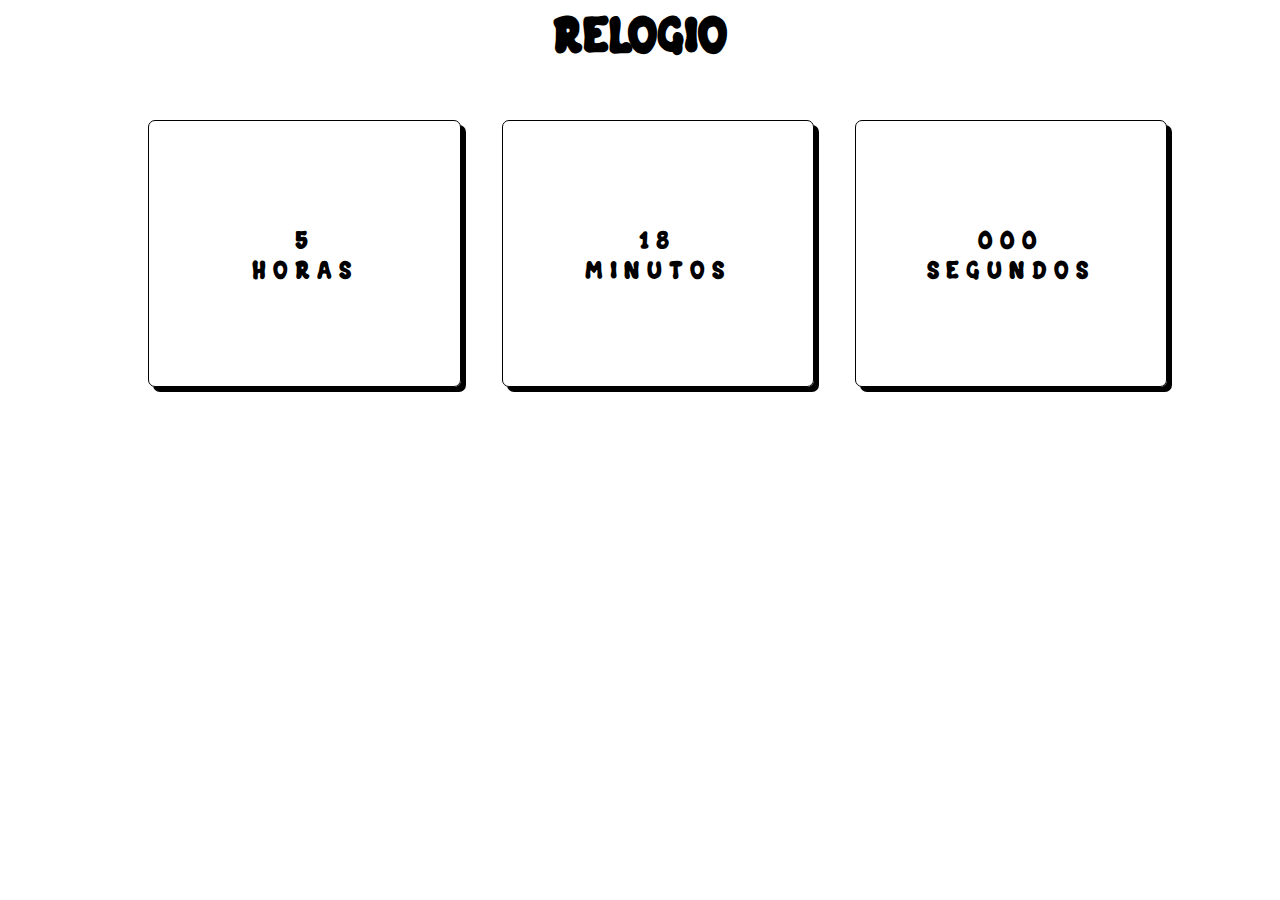
==== index.html @ f2aaedc4 "Update and rename idex.html to index.html" ====
<!DOCTYPE html>
<html lang="pt-br">
<head>
    <meta charset="UTF-8">
    <meta name="viewport" content="width=device-width, initial-scale=1.0">
    <title>black clock</title>
    <link rel="stylesheet" href="/css/clock.css">
    <script src="js/relogio.js" defer></script>
</head>
<body>
    <h1>relogio</h1>

    <div class="relogio">

        <div>
            <span id="horas">00</span>
            <span class="tempo">horas</span>
        </div>

        <div>
            <span id="minutos">00</span>
            <span class="tempo">minutos</span>
        </div>

        <div>
            <span id="segundos">00</span>
            <span class="tempo">segundos</span>
        </div>



    </div>
</body>
</html>
---- css/clock.css ----
@font-face {
    font-family:legal ;
    src: url('../font/aedwtr.ttf');
}

*{
    margin: 0;
    padding: 0;
    box-sizing: 0;
    font-family: legal;
}

body{
    background: url(https://files.passeidireto.com/9fb4a5ce-8202-4700-ae5a-b9327624758c/9fb4a5ce-8202-4700-ae5a-b9327624758c.png)no-repeat ;
    height: 10%;
    display: grid;
    place-items: center;
}

h1{

    position: flex;
    top: 20%;
}

div.relogio{
    background: transparent;
    width: 80%;
    padding: 3% 4%;
    display: flex;
    align-items: center;
    justify-content: space-around;
    box-shadow: 5% 8px 10px ;
}

.relogio div{
    border: 1px solid;
    width: 3px;
    display: flex;
    flex-direction: column;
    align-items: center;
    border-radius: 7px;
    letter-spacing: 7px;
    box-shadow: 5px 5px;
    margin: 2%;
    padding: 10% 15%;
}
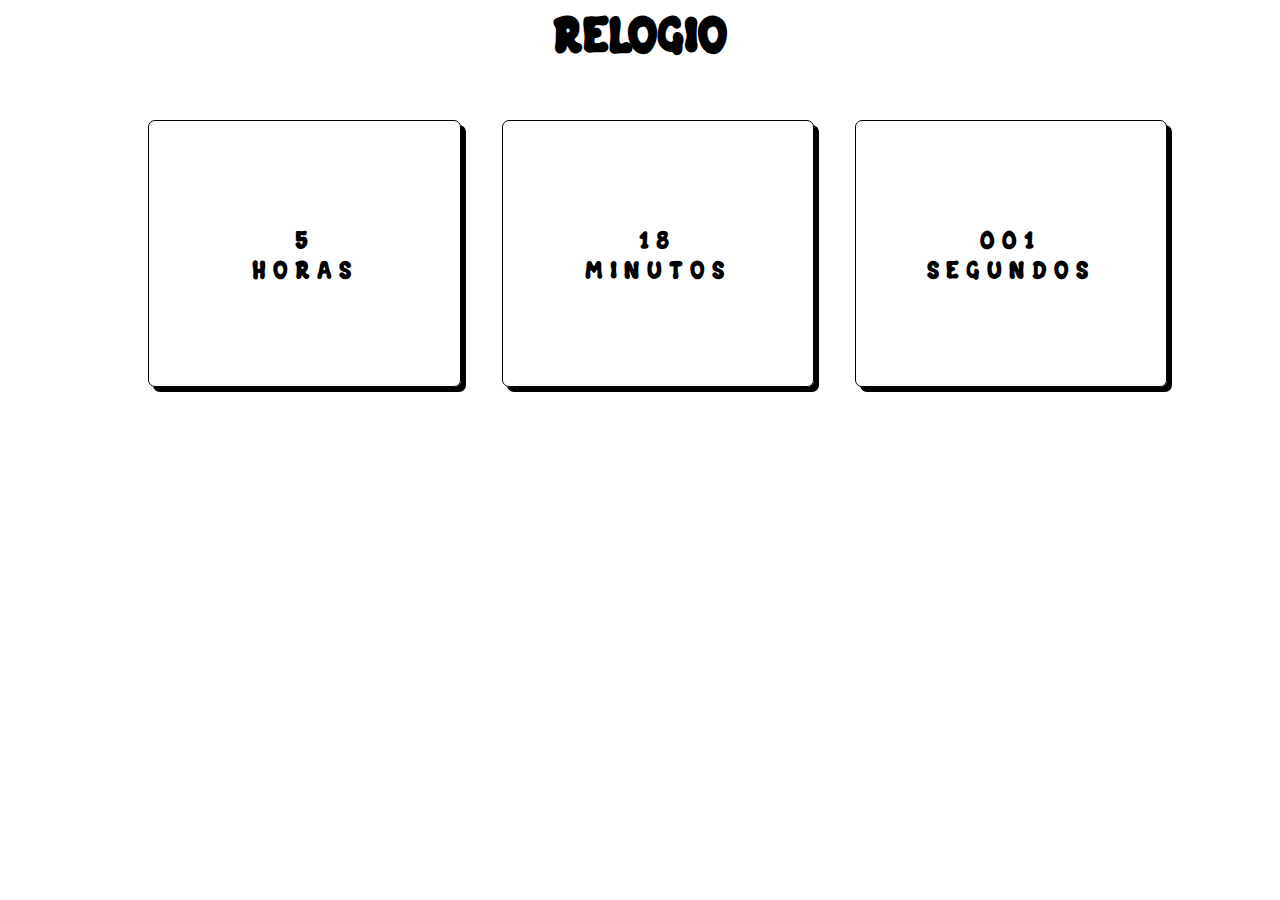
==== commit 06541519: "Update index.html" ====
--- a/index.html
+++ b/index.html
@@ -4,7 +4,7 @@
     <meta charset="UTF-8">
     <meta name="viewport" content="width=device-width, initial-scale=1.0">
     <title>black clock</title>
-    <link rel="stylesheet" href="/css/clock.css">
+    <link rel="stylesheet" href="css/clock.css">
     <script src="js/relogio.js" defer></script>
 </head>
 <body>
